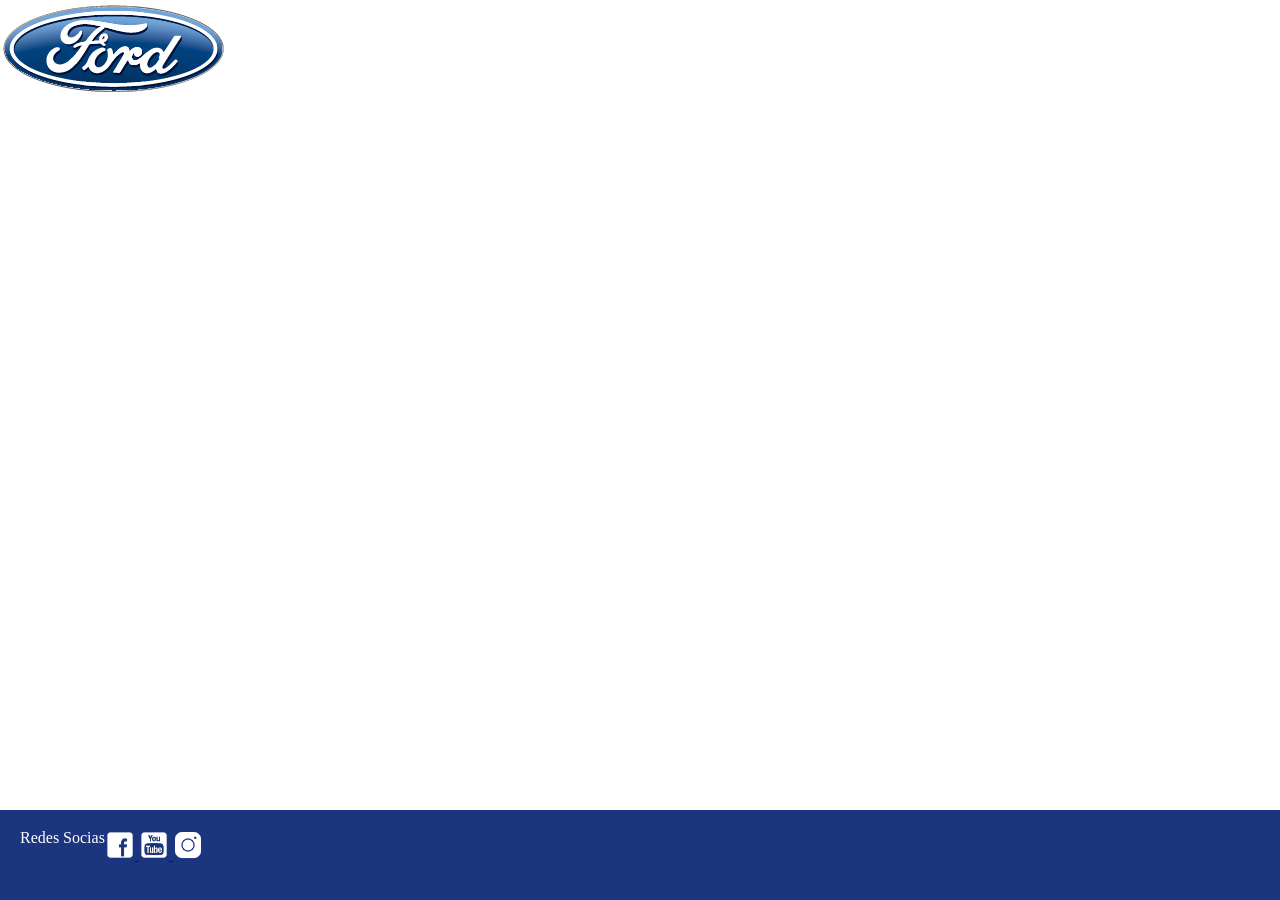
==== index.html @ 41eae0d0 "base html css senai" ====
<!DOCTYPE html>
<html lang="pt-br">
<head>
    <meta charset="UTF-8">
    <meta name="viewport" content="width=device-width, initial-scale=1.0">
    <title>Document</title>
    <link rel="stylesheet" href="css/reset.css">
</head>
<body>
    <header>
        <img src="img/logo-ford-256.png" alt="logo da marca cabecalho">
    </header>
    <main>
        
    </main>
    <footer>
        <div  class="redes-sociais">
            <h3>Redes Socias</h3>
            <div class="imagens-sociais">
                <a href="https://www.facebook.com/FordBrasil/?locale=pt_BR" target="_blank">
                <img src="img/facebook-50.png" alt="facebook" class="social-image">
                </a>
                <a href="https://www.youtube.com/fordbrasil" target="_blank">
                    <img src="img/youtube-squared-50.png" alt="youtube" class="social-image">
                </a>
                <a href="https://www.instagram.com/fordbrasil/" target="_blank">
                    <img src="img/instagram-logo-50.png" alt="instagram" class="social-image">
                </a>
            </div>
        </div>
    </footer>
</body>
</html>
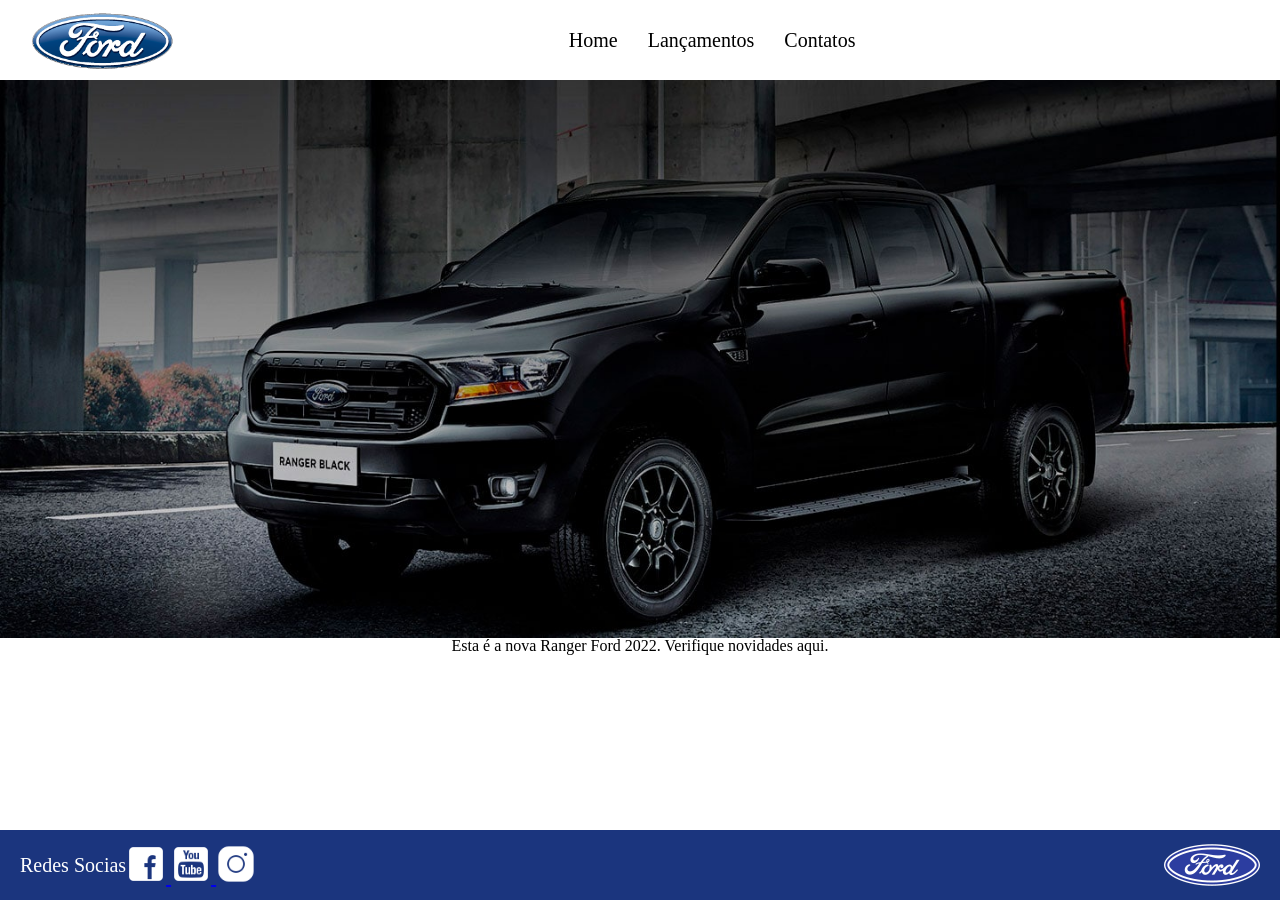
==== commit 2158fb70: "pagina um rodape cabecalho" ====
--- a/index.html
+++ b/index.html
@@ -7,15 +7,35 @@
     <link rel="stylesheet" href="css/reset.css">
 </head>
 <body>
+
     <header>
-        <img src="img/logo-ford-256.png" alt="logo da marca cabecalho">
+        <div class="logo-container">
+          <img src="img/logo-ford-256.png" alt="logo da marca cabecalho" class="logo-cabecalho">
+        </div>
+
+          <nav class="menu-centralizado">
+           <ul class="lista-cabecalho">
+            <li>Home</li>
+            <li>Lançamentos</li>
+            <li>Contatos</li>
+          </ul>
+      </nav>
+
+      <div class="espaco-direita"></div>
     </header>
+
     <main>
-        
+        <div class="img-carro-index">
+            <img src="img/imagem_1.jpg" alt="carro main">
+        </div>
+        <p class="paragrafo-main">Esta é a nova Ranger Ford 2022. Verifique novidades aqui.</p>
     </main>
+
     <footer>
         <div  class="redes-sociais">
-            <h3>Redes Socias</h3>
+            <div class="redes-sociais">
+                <h3>Redes Socias</h3>
+            </div>
             <div class="imagens-sociais">
                 <a href="https://www.facebook.com/FordBrasil/?locale=pt_BR" target="_blank">
                 <img src="img/facebook-50.png" alt="facebook" class="social-image">
@@ -28,6 +48,10 @@
                 </a>
             </div>
         </div>
+
+        <div class="container-ford-rodape">
+            <img src="img/ford-96.png" alt="logo rodape" class="ford-rodape">
+        </div>
     </footer>
 </body>
 </html>
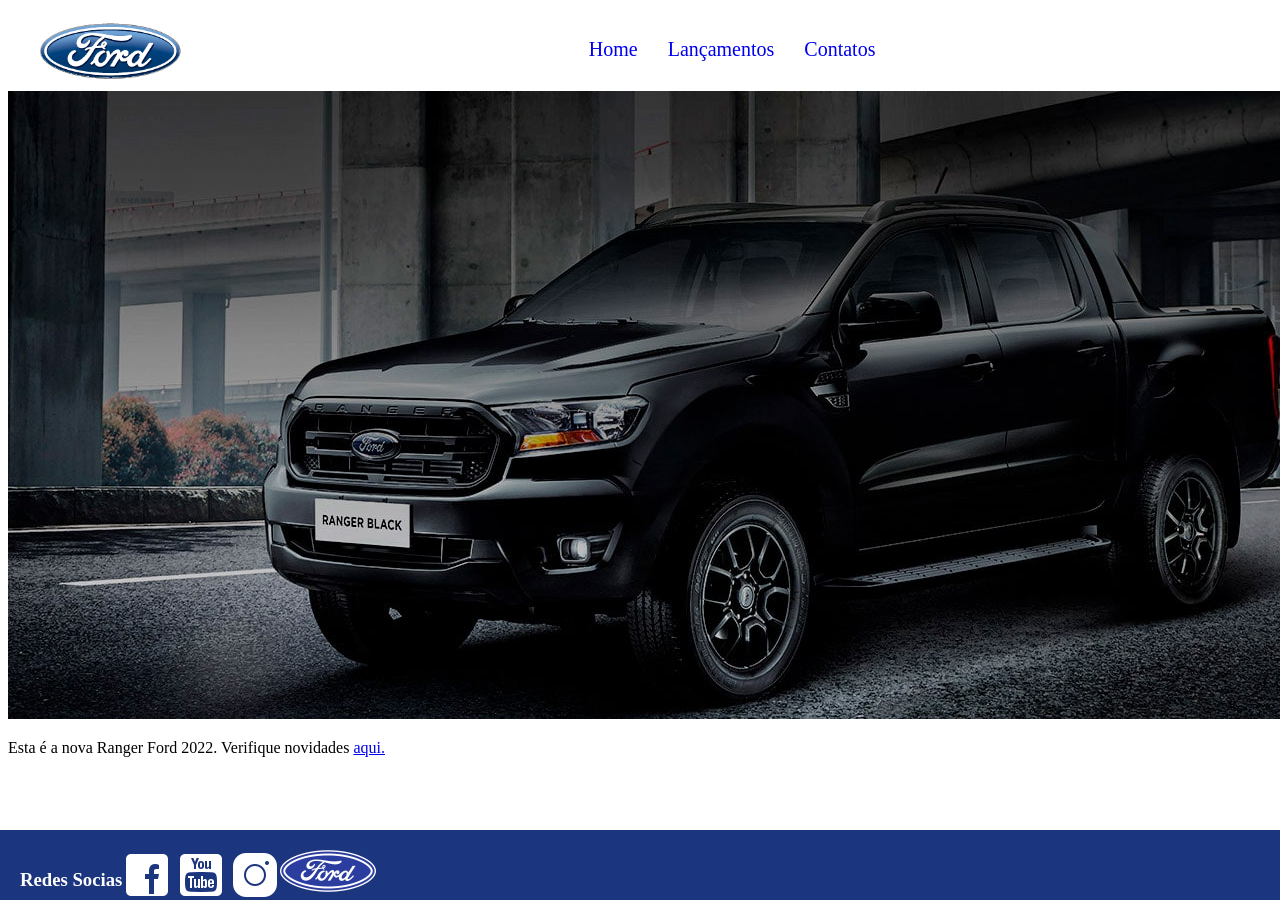
==== commit a188e087: "footer" ====
--- a/index.html
+++ b/index.html
@@ -13,13 +13,13 @@
           <img src="img/logo-ford-256.png" alt="logo da marca cabecalho" class="logo-cabecalho">
         </div>
 
-          <nav class="menu-centralizado">
-           <ul class="lista-cabecalho">
-            <li>Home</li>
-            <li>Lançamentos</li>
-            <li>Contatos</li>
-          </ul>
-      </nav>
+        <nav class="menu-centralizado">
+            <ul class="lista-cabecalho">
+                <a href="index.html" class="link-menu"><li>Home</li></a>
+                <a href="lancamentos.html" class="link-menu"><li>Lançamentos</li></a>
+                <a href="contatos.html" class="link-menu"><li>Contatos</li></a>
+            </ul>
+        </nav>
 
       <div class="espaco-direita"></div>
     </header>
@@ -28,29 +28,26 @@
         <div class="img-carro-index">
             <img src="img/imagem_1.jpg" alt="carro main">
         </div>
-        <p class="paragrafo-main">Esta é a nova Ranger Ford 2022. Verifique novidades aqui.</p>
+        <p>Esta é a nova Ranger Ford 2022. Verifique novidades <a href="lancamentos.html">aqui.</a></p>
     </main>
 
     <footer>
-        <div  class="redes-sociais">
-            <div class="redes-sociais">
-                <h3>Redes Socias</h3>
-            </div>
-            <div class="imagens-sociais">
+        <div  class="redesocial__">
+            <h3>Redes Socias</h3>
+        </div>
+            <div class="redesocial__img">
                 <a href="https://www.facebook.com/FordBrasil/?locale=pt_BR" target="_blank">
-                <img src="img/facebook-50.png" alt="facebook" class="social-image">
+                <img src="img/facebook-50.png" alt="facebook" class="redesocial__img__link">
                 </a>
                 <a href="https://www.youtube.com/fordbrasil" target="_blank">
-                    <img src="img/youtube-squared-50.png" alt="youtube" class="social-image">
+                    <img src="img/youtube-squared-50.png" alt="youtube" class="redesocial__img__link">
                 </a>
                 <a href="https://www.instagram.com/fordbrasil/" target="_blank">
-                    <img src="img/instagram-logo-50.png" alt="instagram" class="social-image">
+                    <img src="img/instagram-logo-50.png" alt="instagram" class="redesocial__img__link">
                 </a>
             </div>
-        </div>
-
-        <div class="container-ford-rodape">
-            <img src="img/ford-96.png" alt="logo rodape" class="ford-rodape">
+        <div class="redesocial__img__fordrodape">
+            <img src="img/ford-96.png" alt="logo rodape" class="ford__rodape">
         </div>
     </footer>
 </body>
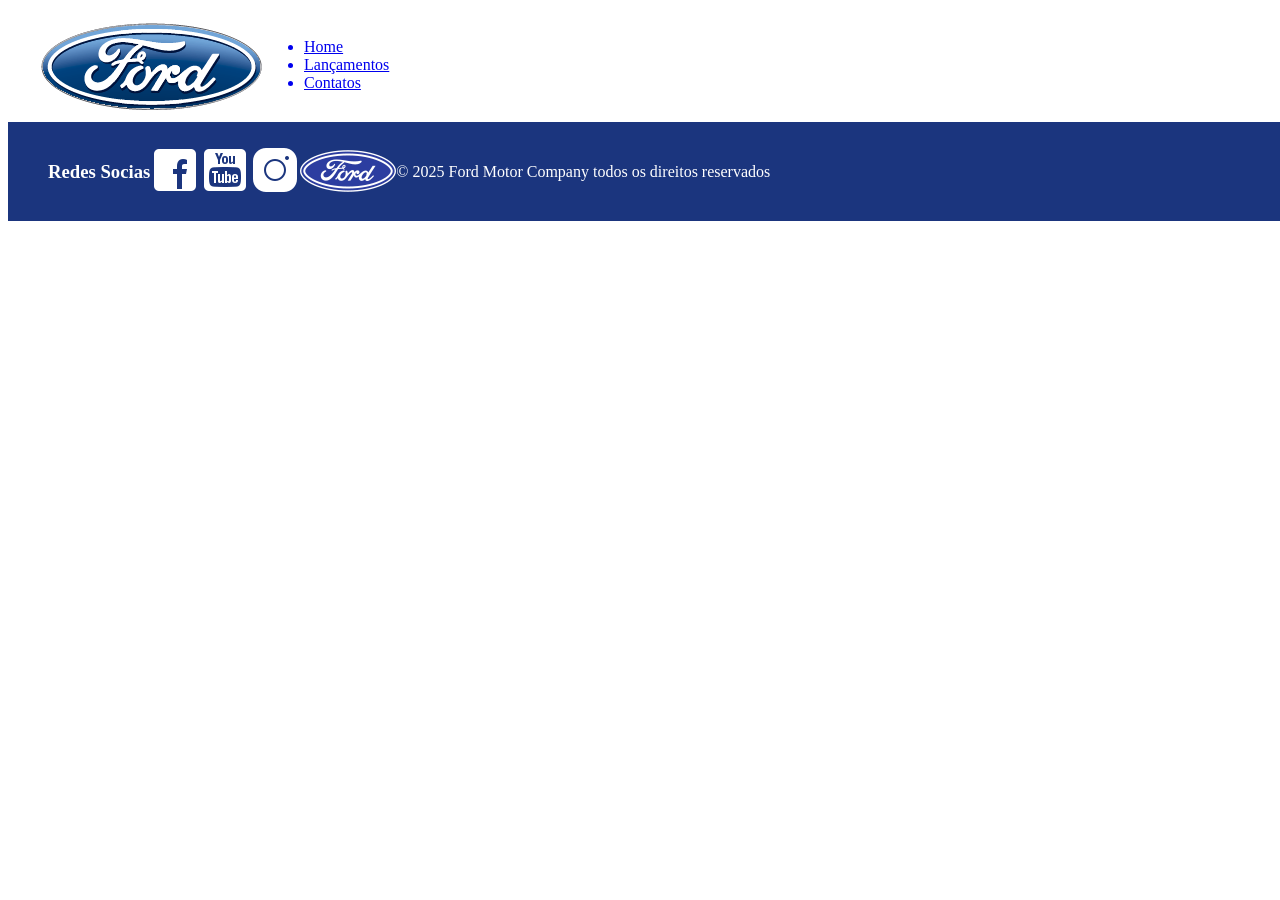
==== commit dbbd66a3: "padrão inicial" ====
--- a/index.html
+++ b/index.html
@@ -9,46 +9,30 @@
 <body>
 
     <header>
-        <div class="logo-container">
           <img src="img/logo-ford-256.png" alt="logo da marca cabecalho" class="logo-cabecalho">
-        </div>
 
-        <nav class="menu-centralizado">
-            <ul class="lista-cabecalho">
-                <a href="index.html" class="link-menu"><li>Home</li></a>
-                <a href="lancamentos.html" class="link-menu"><li>Lançamentos</li></a>
-                <a href="contatos.html" class="link-menu"><li>Contatos</li></a>
+        <nav>
+            <ul>
+                <a href="index.html"><li>Home</li></a>
+                <a href="lancamentos.html"><li>Lançamentos</li></a>
+                <a href="contatos.html"><li>Contatos</li></a>
             </ul>
         </nav>
-
-      <div class="espaco-direita"></div>
     </header>
 
     <main>
-        <div class="img-carro-index">
-            <img src="img/imagem_1.jpg" alt="carro main">
-        </div>
-        <p>Esta é a nova Ranger Ford 2022. Verifique novidades <a href="lancamentos.html">aqui.</a></p>
+        
     </main>
 
-    <footer>
-        <div  class="redesocial__">
-            <h3>Redes Socias</h3>
-        </div>
-            <div class="redesocial__img">
-                <a href="https://www.facebook.com/FordBrasil/?locale=pt_BR" target="_blank">
-                <img src="img/facebook-50.png" alt="facebook" class="redesocial__img__link">
-                </a>
-                <a href="https://www.youtube.com/fordbrasil" target="_blank">
-                    <img src="img/youtube-squared-50.png" alt="youtube" class="redesocial__img__link">
-                </a>
-                <a href="https://www.instagram.com/fordbrasil/" target="_blank">
-                    <img src="img/instagram-logo-50.png" alt="instagram" class="redesocial__img__link">
-                </a>
-            </div>
-        <div class="redesocial__img__fordrodape">
-            <img src="img/ford-96.png" alt="logo rodape" class="ford__rodape">
-        </div>
+    <footer >
+        <h3>Redes Socias</h3>
+
+        <a href="https://www.facebook.com/FordBrasil/?locale=pt_BR" target="_blank"><img src="img/facebook-50.png" alt="facebook"></a>
+        <a href="https://www.youtube.com/fordbrasil" target="_blank"><img src="img/youtube-squared-50.png" alt="youtube"></a>
+        <a href="https://www.instagram.com/fordbrasil/" target="_blank"><img src="img/instagram-logo-50.png" alt="instagram"></a>
+        <img src="img/ford-96.png" alt="logo rodape">
+
+        <p>&copy; 2025 Ford Motor Company todos os direitos reservados</p>
     </footer>
 </body>
 </html>
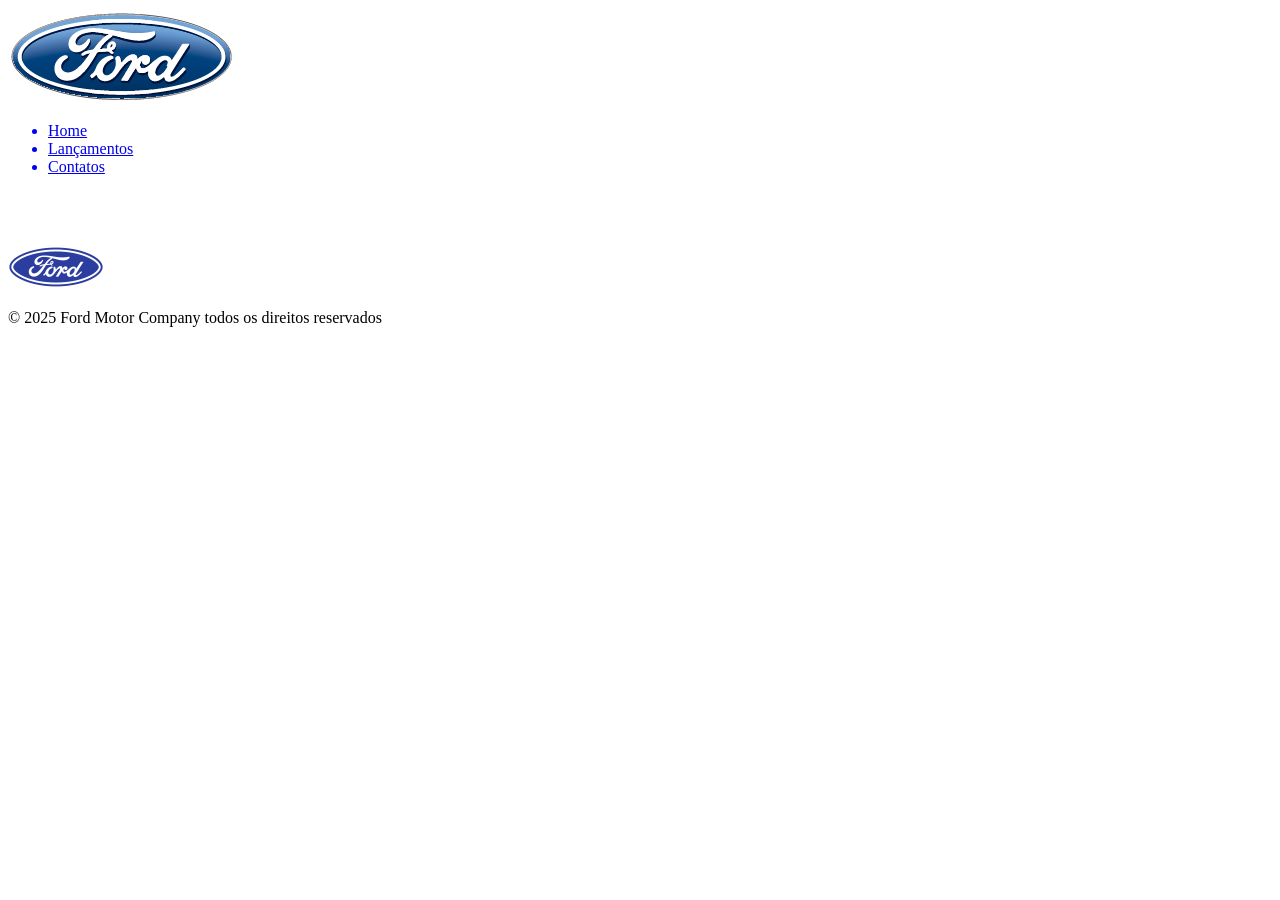
==== commit 0dfa4ccc: "header" ====
--- a/index.html
+++ b/index.html
@@ -4,12 +4,12 @@
     <meta charset="UTF-8">
     <meta name="viewport" content="width=device-width, initial-scale=1.0">
     <title>Document</title>
-    <link rel="stylesheet" href="css/reset.css">
+    <link rel="stylesheet" href="css"
 </head>
 <body>
 
     <header>
-          <img src="img/logo-ford-256.png" alt="logo da marca cabecalho" class="logo-cabecalho">
+          <img src="img/logo-ford-256.png" alt="logo da marca cabecalho">
 
         <nav>
             <ul>
@@ -18,6 +18,7 @@
                 <a href="contatos.html"><li>Contatos</li></a>
             </ul>
         </nav>
+        <div></div>
     </header>
 
     <main>
@@ -25,14 +26,20 @@
     </main>
 
     <footer >
-        <h3>Redes Socias</h3>
+        <div class="redesSociais">
+            <a href="https://www.facebook.com/FordBrasil/?locale=pt_BR" target="_blank"><img src="img/facebook-50.png" alt="facebook"></a>
+            <a href="https://www.youtube.com/fordbrasil" target="_blank"><img src="img/youtube-squared-50.png" alt="youtube"></a>
+            <a href="https://www.instagram.com/fordbrasil/" target="_blank"><img src="img/instagram-logo-50.png" alt="instagram"></a>
+        </div>
 
-        <a href="https://www.facebook.com/FordBrasil/?locale=pt_BR" target="_blank"><img src="img/facebook-50.png" alt="facebook"></a>
-        <a href="https://www.youtube.com/fordbrasil" target="_blank"><img src="img/youtube-squared-50.png" alt="youtube"></a>
-        <a href="https://www.instagram.com/fordbrasil/" target="_blank"><img src="img/instagram-logo-50.png" alt="instagram"></a>
-        <img src="img/ford-96.png" alt="logo rodape">
+        <div class="logo-footer">
+            <img src="img/ford-96.png" alt="logo rodape">
+        </div>
 
-        <p>&copy; 2025 Ford Motor Company todos os direitos reservados</p>
+        <div class="direitosAutorais">
+            <p>&copy; 2025 Ford Motor Company todos os direitos reservados</p>
+        </div>
+
     </footer>
 </body>
 </html>
